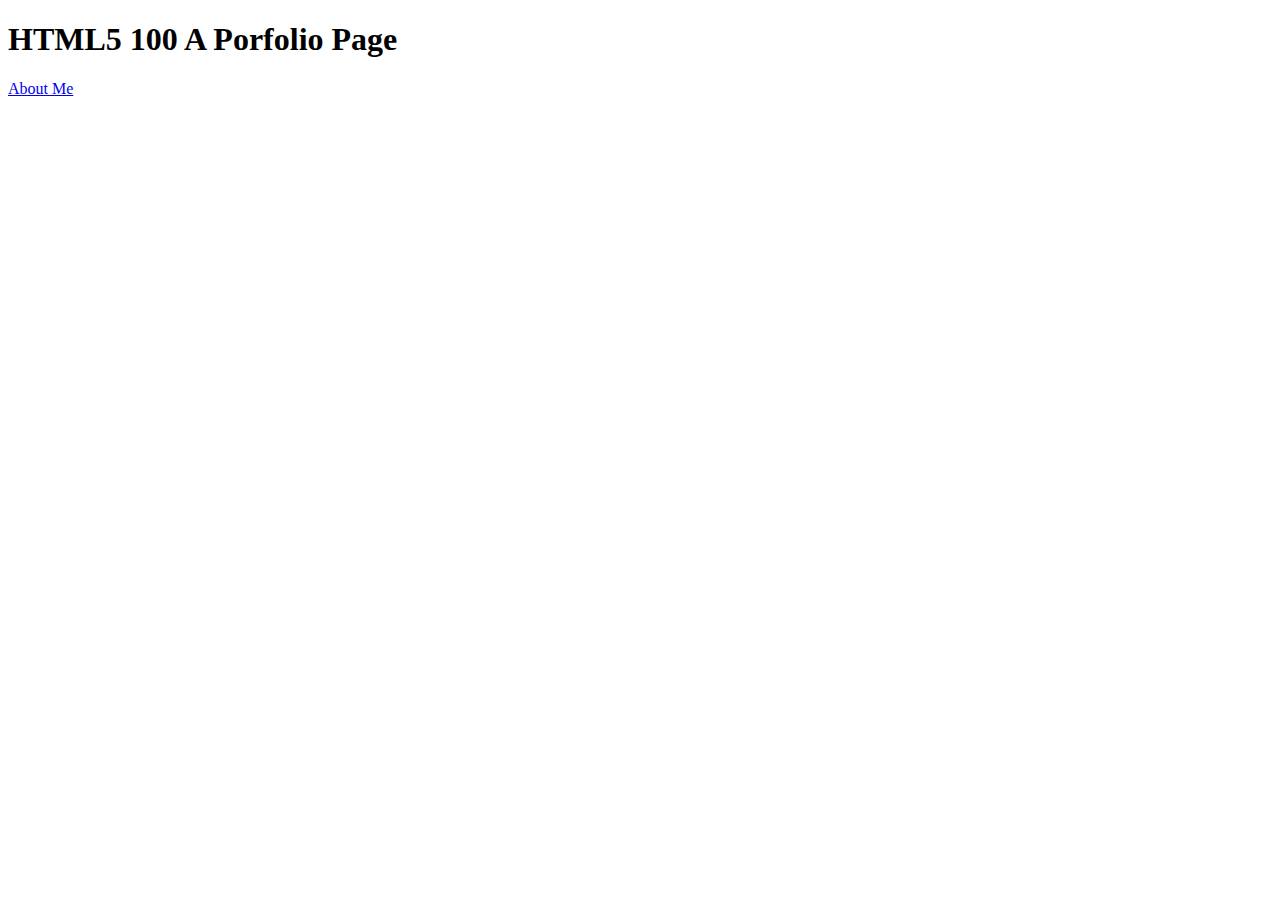
==== index.html @ d1f8becc "initial commit" ====
<!DOCTYPE html>
<html lang="en">
  <head>
    <meta charset="utf-8">
    <title>Porfolio Site</title>
  </head>
  <body>
    <header>
      <h1>HTML5 100 A Porfolio Page</h1>
    </header>
    <nav>
      <a href="about-me.html">About Me<a/>
    </nav>
  </body>
</html>
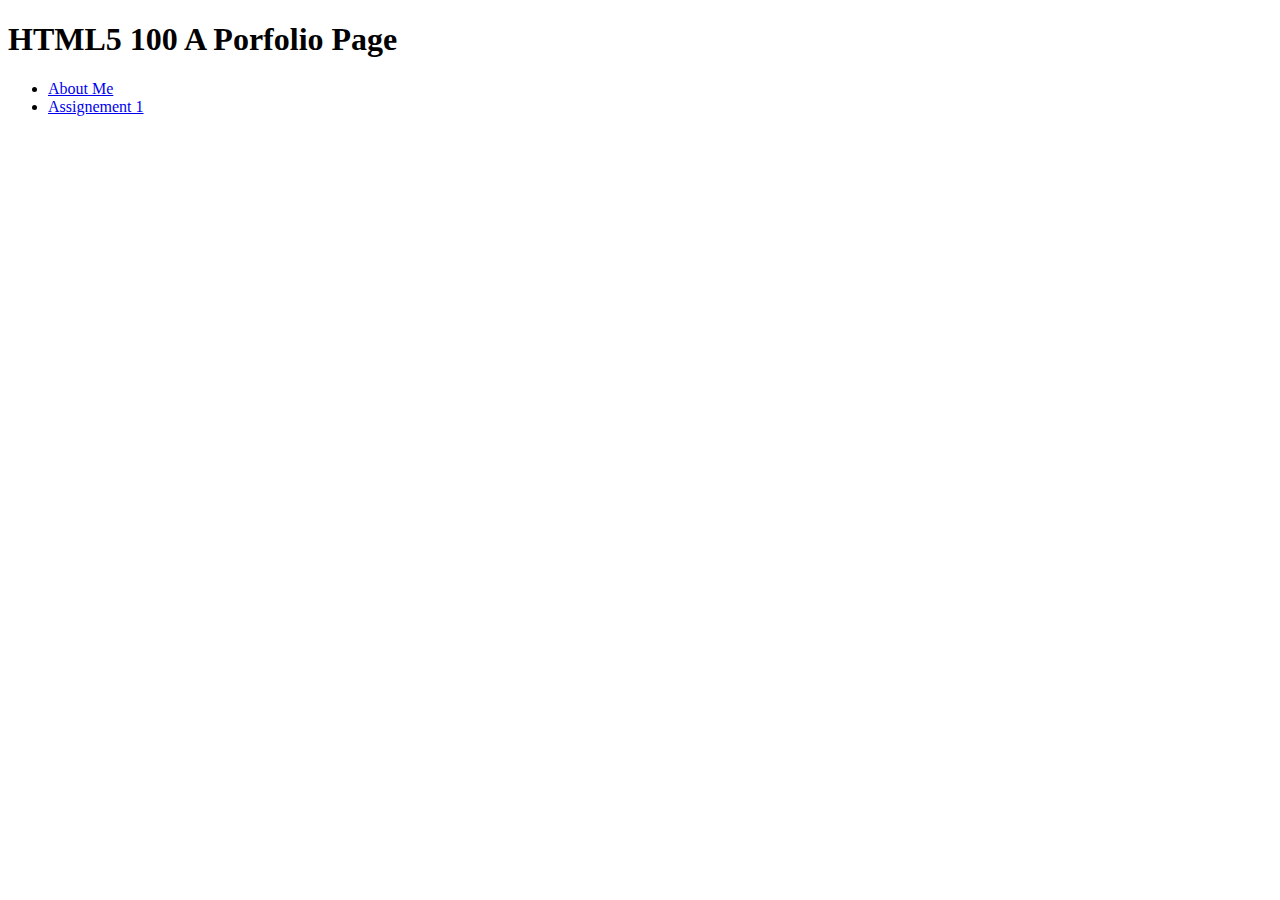
==== commit 6322e387: "added home button, updated scripts with home" ====
--- a/index.html
+++ b/index.html
@@ -5,11 +5,17 @@
     <title>Porfolio Site</title>
   </head>
   <body>
+    <article>
     <header>
       <h1>HTML5 100 A Porfolio Page</h1>
     </header>
     <nav>
-      <a href="about-me.html">About Me<a/>
+      <ul>
+        <li><a href="about-me.html">About Me</a></li>
+        <li><a href="assignment-1.html">Assignement 1</a></li>
+    </ul>
+
     </nav>
+    </article>
   </body>
 </html>
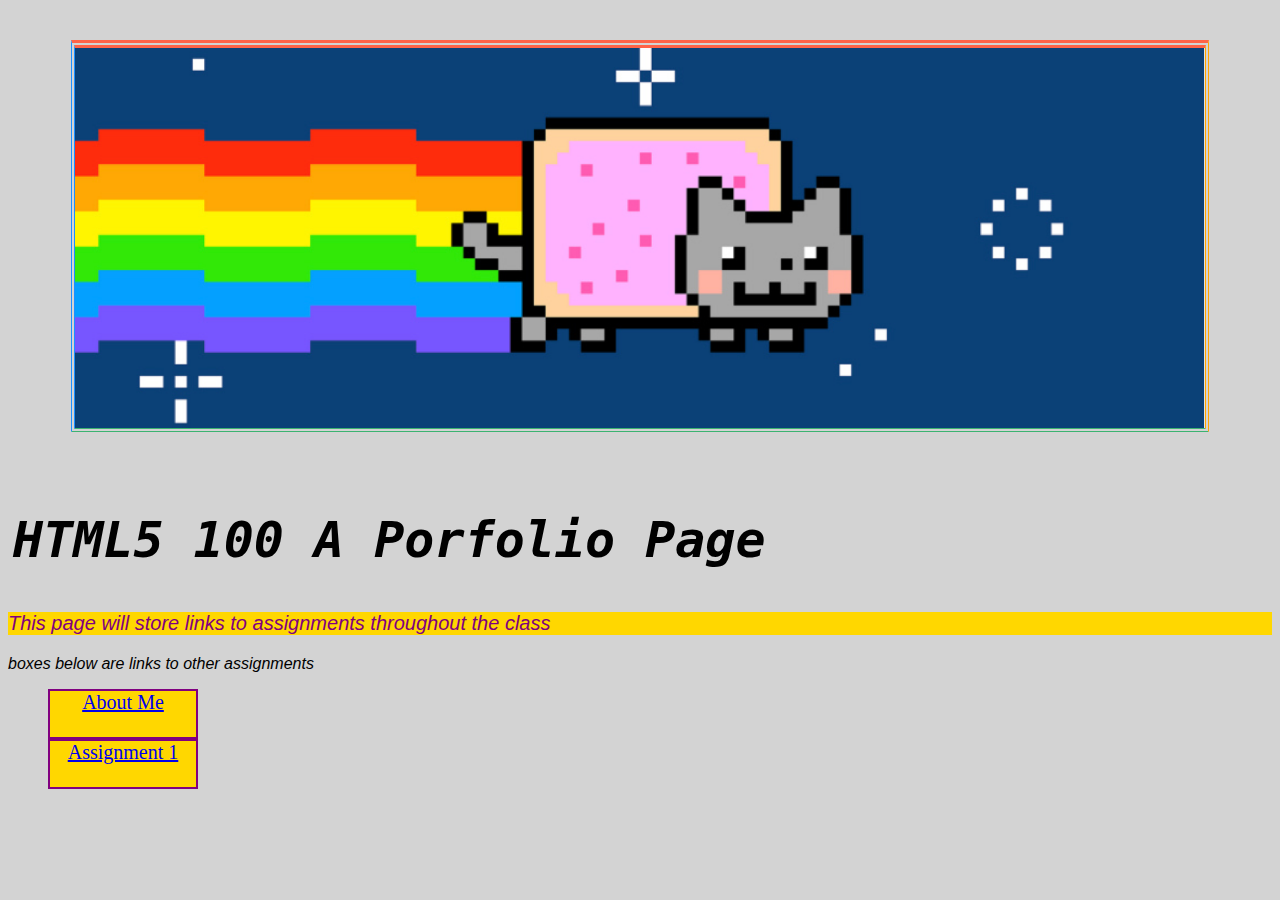
==== commit 98dfdd3f: "updated for hw3 submission" ====
--- a/index.html
+++ b/index.html
@@ -3,19 +3,22 @@
   <head>
     <meta charset="utf-8">
     <title>Porfolio Site</title>
+    <link rel="stylesheet" type="text/css" href="styles/stylesheet.css">
   </head>
   <body>
     <article>
-    <header>
-      <h1>HTML5 100 A Porfolio Page</h1>
-    </header>
-    <nav>
-      <ul>
-        <li><a href="about-me.html">About Me</a></li>
-        <li><a href="assignment-1.html">Assignement 1</a></li>
-    </ul>
-
-    </nav>
+      <header>
+        <img id="topimg" src="images/nyanheader.png" alt="nyan cat banner"/>
+        <h1 class="bannertitle">HTML5 100 A Porfolio Page</h1>
+      </header>
+      <p class="purple">This page will store links to assignments throughout the class</p>
+      <p>boxes below are links to other assignments</p>
+      <nav>
+        <ul>
+          <li><a href="about-me.html">About Me</a></li>
+          <li><a href="assignment-1.html">Assignment 1</a></li>
+        </ul>
+      </nav>
     </article>
   </body>
 </html>
--- a/styles/stylesheet.css
+++ b/styles/stylesheet.css
@@ -0,0 +1,51 @@
+/*Css Comments look like this */
+* {
+  box-sizing: border-box;
+}
+#topimg{
+  box-sizing: border-box;
+  border-top: 8px double tomato;
+  border-right: 4px double orange;
+  border-bottom: 4px double mediumseagreen;
+  border-left: 4px double dodgerblue;
+  width: 90%;
+  margin-top: 2.5%;
+  margin-left: 5%;
+  margin-right: 5%;
+  margin-bottom: 2.5%;
+}
+h1{
+  padding-left: 5px;
+  padding-right: 15px;
+  padding-bottom: 10px;
+  padding-top: 10px;
+  font-size: 50px;
+  font-style: italic;
+  font-weight: bold;
+  font-family: monospace;
+}
+body{
+   background-color: lightgray;
+}
+p.purple{
+  color: purple;
+  font-size: 20px;
+  font-family: arial;
+  background-color: gold;
+}
+p{
+  font-size: 16px;
+  color: black;
+  font-style: oblique;
+  font-family: Helvetica;
+}
+li{
+  display: block;
+  height: 50px;
+  width: 150px;
+  font-size: 20px;
+  text-align: center;
+  list-style-position: inside;
+  border: 2px solid purple;
+  background-color: gold;
+}
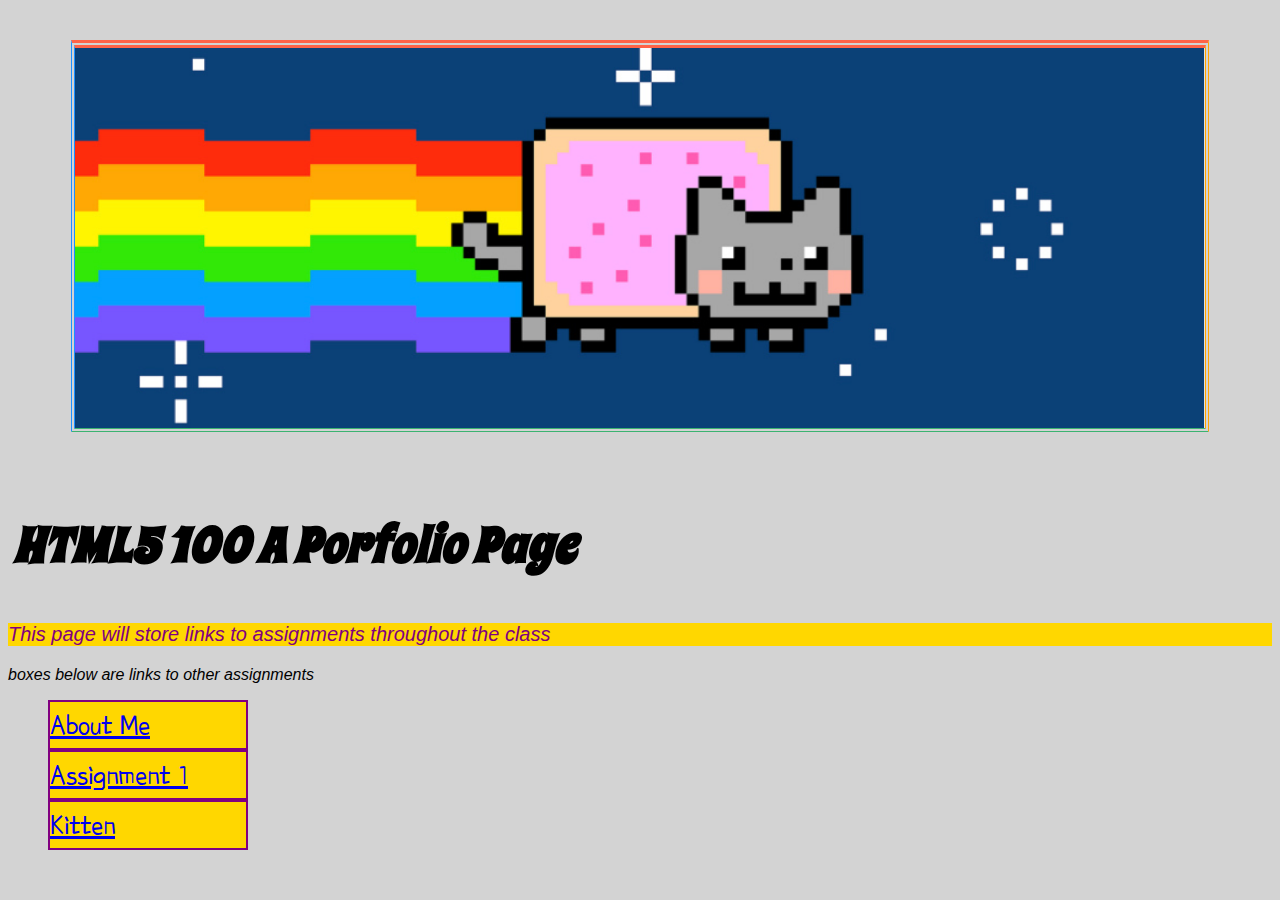
==== commit 37756306: "updated for hw5" ====
--- a/index.html
+++ b/index.html
@@ -1,6 +1,8 @@
 <!DOCTYPE html>
 <html lang="en">
   <head>
+    <link href="https://fonts.googleapis.com/css?family=Poor+Story|Spicy+Rice" rel="stylesheet">
+    <link rel="stylesheet" href="https://use.fontawesome.com/releases/v5.5.0/css/all.css" integrity="sha384-B4dIYHKNBt8Bc12p+WXckhzcICo0wtJAoU8YZTY5qE0Id1GSseTk6S+L3BlXeVIU" crossorigin="anonymous">
     <meta charset="utf-8">
     <title>Porfolio Site</title>
     <link rel="stylesheet" type="text/css" href="styles/stylesheet.css">
@@ -14,9 +16,10 @@
       <p class="purple">This page will store links to assignments throughout the class</p>
       <p>boxes below are links to other assignments</p>
       <nav>
-        <ul>
-          <li><a href="about-me.html">About Me</a></li>
-          <li><a href="assignment-1.html">Assignment 1</a></li>
+        <ul class="flex-container">
+          <li><i class="fas fa-info-circle"></i><a href="about-me.html">About Me</a></li>
+          <li><i class="fas fa-vial"></i><a href="assignment-1.html">Assignment 1</a></li>
+          <li><i class="fas fa-cat"></i><a href="https://andam85.github.io/kitten/">Kitten</a></li>
         </ul>
       </nav>
     </article>
--- a/styles/stylesheet.css
+++ b/styles/stylesheet.css
@@ -22,7 +22,7 @@
   font-size: 50px;
   font-style: italic;
   font-weight: bold;
-  font-family: monospace;
+  font-family: 'Spicy Rice', cursive;
 }
 body{
    background-color: lightgray;
@@ -40,12 +40,21 @@
   font-family: Helvetica;
 }
 li{
-  display: block;
+  display: flex;
+  justify-content: flex-start;
+  align-items: center;
   height: 50px;
-  width: 150px;
-  font-size: 20px;
+  width: 200px;
+  font-size: 30px;
   text-align: center;
   list-style-position: inside;
   border: 2px solid purple;
   background-color: gold;
+  font-family: 'Poor Story', cursive;
 }
+
+.flex-container{
+  display: flex;
+  flex-direction: column;
+
+}
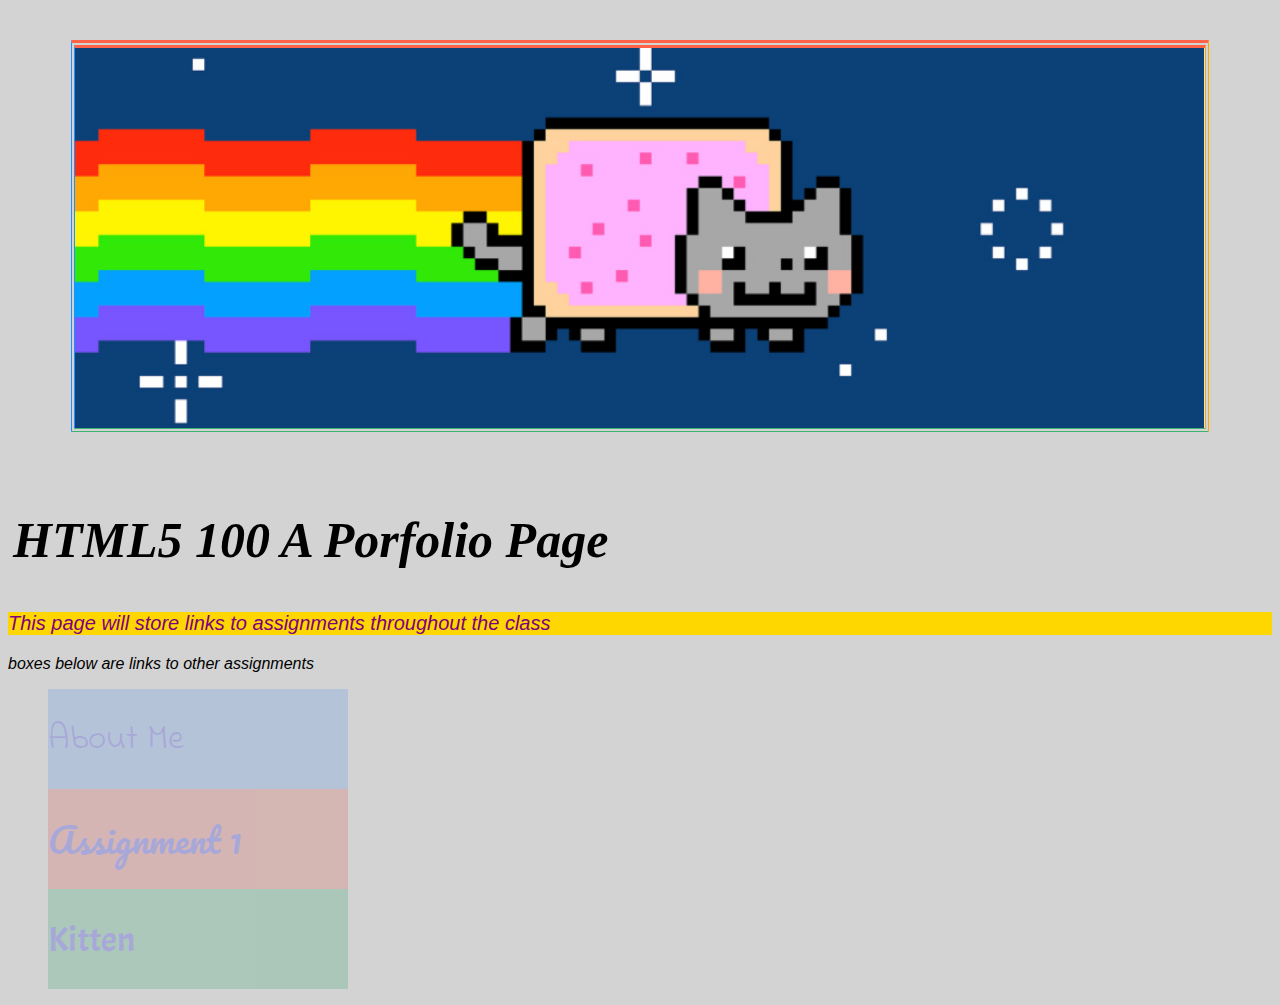
==== commit 08e32715: "updated with transitions on portfolio list" ====
--- a/index.html
+++ b/index.html
@@ -1,7 +1,7 @@
 <!DOCTYPE html>
 <html lang="en">
   <head>
-    <link href="https://fonts.googleapis.com/css?family=Poor+Story|Spicy+Rice" rel="stylesheet">
+    <!-- <link href="https://fonts.googleapis.com/css?family=Acme|Indie+Flower|Pacifico" rel="stylesheet"> -->
     <link rel="stylesheet" href="https://use.fontawesome.com/releases/v5.5.0/css/all.css" integrity="sha384-B4dIYHKNBt8Bc12p+WXckhzcICo0wtJAoU8YZTY5qE0Id1GSseTk6S+L3BlXeVIU" crossorigin="anonymous">
     <meta charset="utf-8">
     <title>Porfolio Site</title>
--- a/styles/stylesheet.css
+++ b/styles/stylesheet.css
@@ -1,4 +1,5 @@
 /*Css Comments look like this */
+@import url('https://fonts.googleapis.com/css?family=Acme|Indie+Flower|Pacifico');
 * {
   box-sizing: border-box;
 }
@@ -39,18 +40,45 @@
   font-style: oblique;
   font-family: Helvetica;
 }
+a {
+    text-decoration : none;
+  }
+ul li:nth-child(odd){
+  font-family: 'Indie Flower', cursive;
+  background-color: #4285F4;
+}
+ul li:nth-child(2n){
+  font-family: 'Pacifico', cursive;
+  background-color: #DB4437;
+}
+ul li:last-of-type{
+  font-family: 'Acme', sans-serif;
+  background-color: #0F9D58;
+}
+
+a:visited{
+color: white;
+}
+
 li{
   display: flex;
   justify-content: flex-start;
   align-items: center;
-  height: 50px;
-  width: 200px;
-  font-size: 30px;
+  transition-property: opacity;
+  transition-duration: 3s;
+  transition-delay: .02s;
+  opacity: .20;
+  height: 100px;
+  width: 300px;
+  font-size: 35px;
+  font-weight: 500;
+  color: white;
   text-align: center;
   list-style-position: inside;
-  border: 2px solid purple;
-  background-color: gold;
-  font-family: 'Poor Story', cursive;
+}
+
+li:hover{
+  opacity: 1;
 }
 
 .flex-container{
